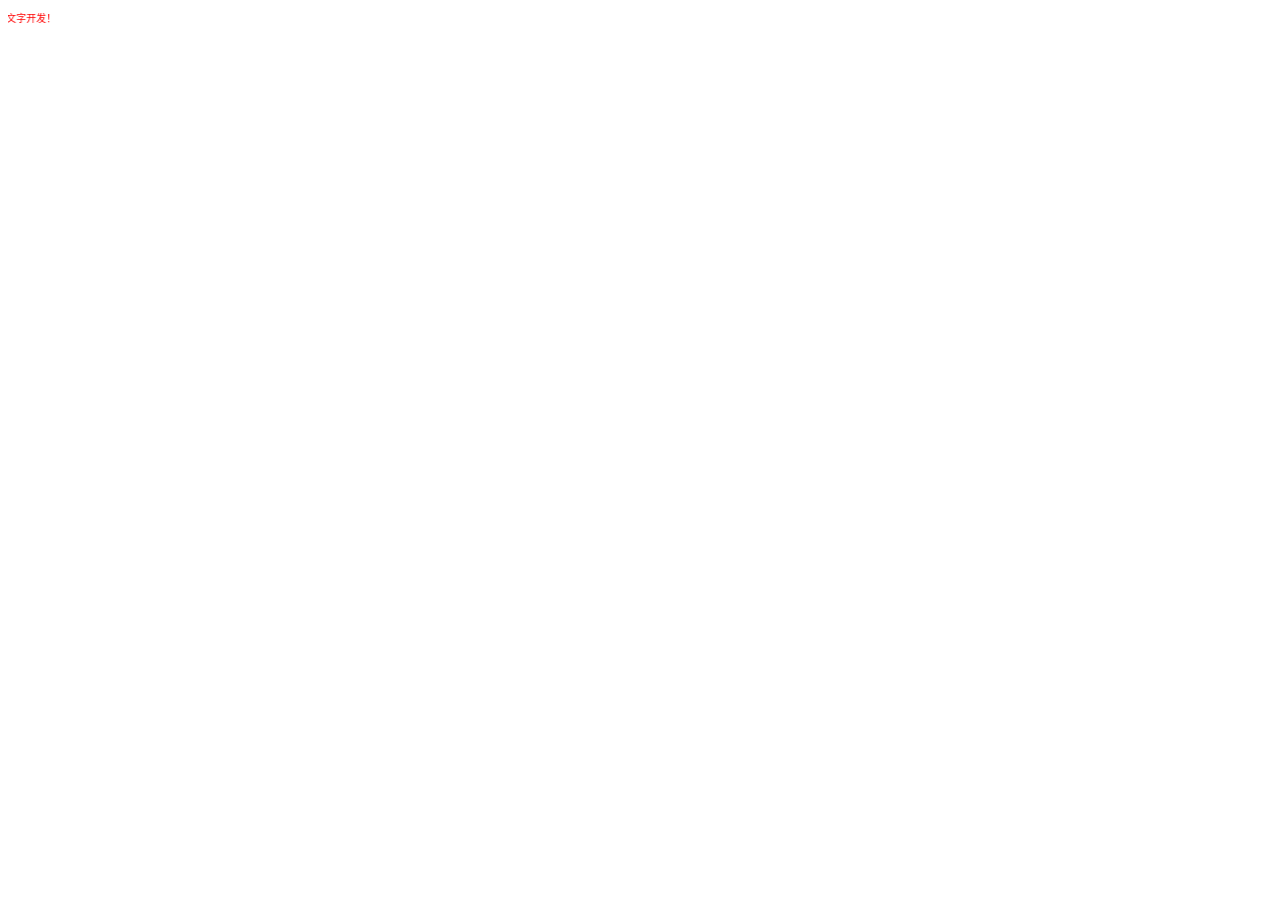
==== gonggao/g.html @ 31f6aed3 "Rename gg.html to g.html" ====
<!DOCTYPE html>
<html lang="zh-CN">
<head>
    <meta charset="UTF-8">
    <title>滚动文字开发</title>
 
    <style type="text/css">
<!--
.STYLE2 {
	font-size: 10px;
	color: #FF0000;
}
-->
    </style>
</head>
<body>
    <!-- 只用了两个核心属性，别的可以自行实验 -->
<marquee behavior="scroll" direction="right" width="350" >
    <span class="STYLE2">通知，现在是滚动文字开发！</span>
</marquee>
</body>
</html>
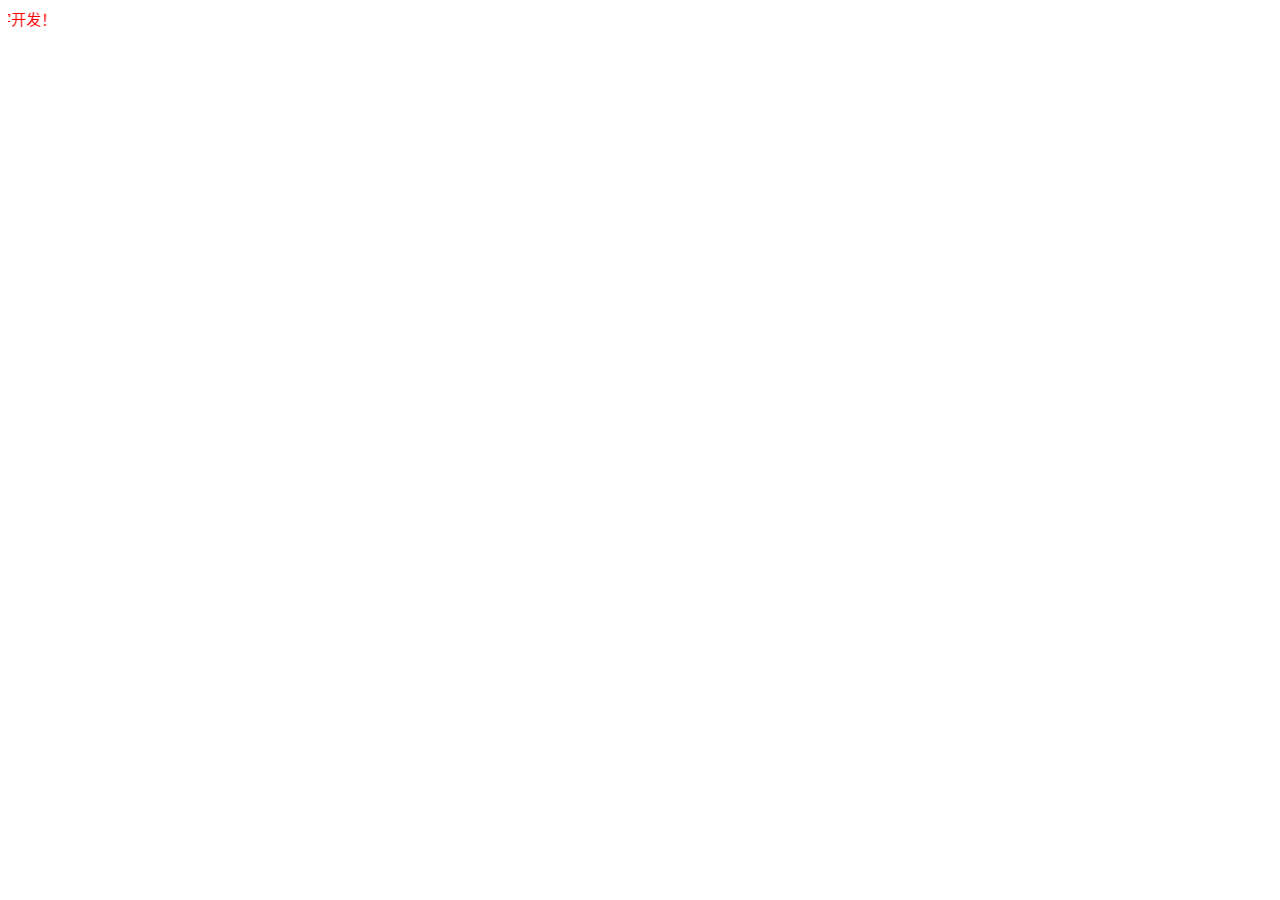
==== commit ddedc976: "Update g.html" ====
--- a/gonggao/g.html
+++ b/gonggao/g.html
@@ -7,7 +7,7 @@
     <style type="text/css">
 <!--
 .STYLE2 {
-	font-size: 10px;
+	font-size: 15px;
 	color: #FF0000;
 }
 -->
